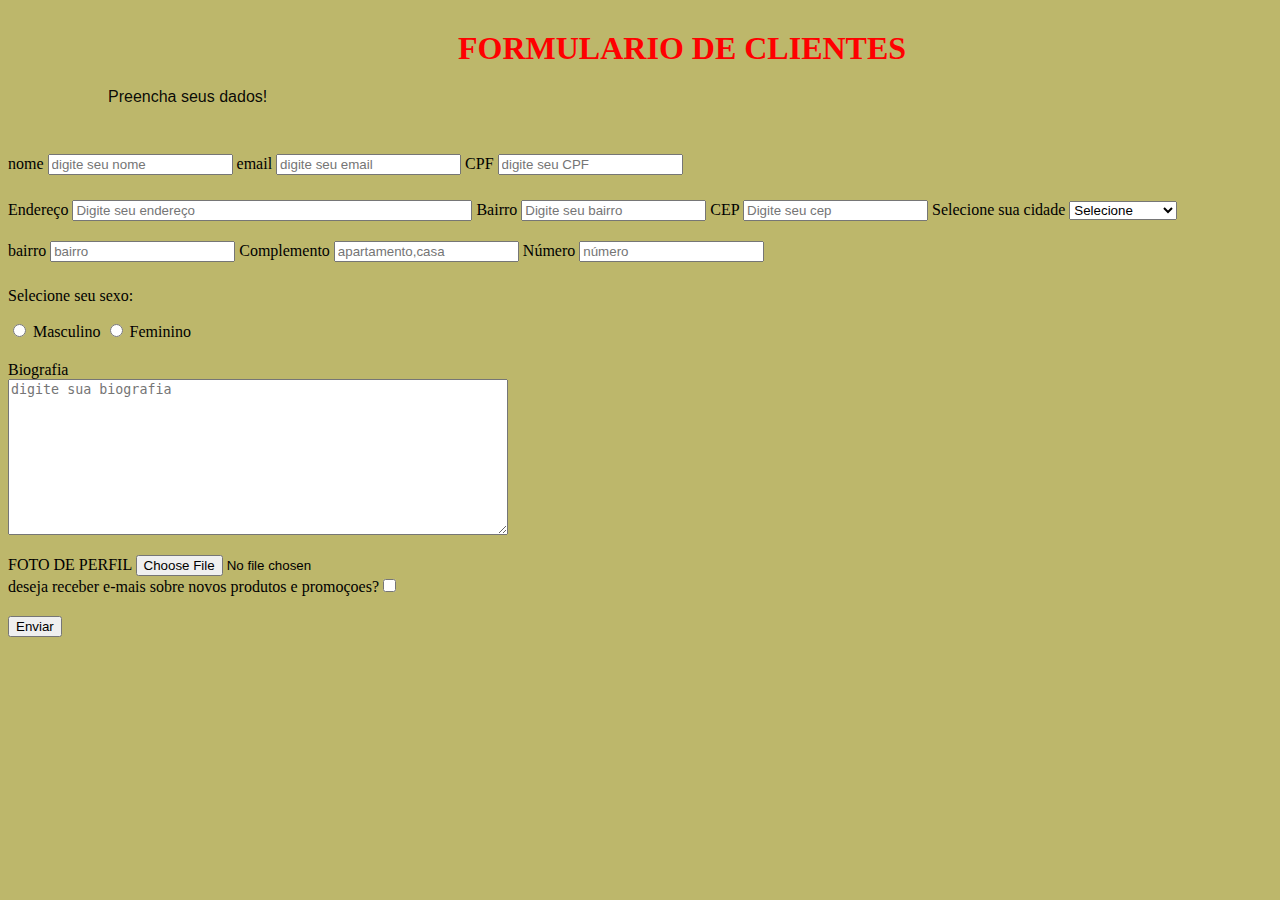
==== index.html @ 957ec9c2 "primeiro commit" ====
<html lang="en">
<head>
    <meta charset="UTF-8">
    <meta http-equiv="X-UA-Compatible" content="IE=edge">
    <meta name="viewport" content="width=device-width, initial-scale=1.0">
    <title>FORMULARIO</title>


</head>
<link rel="stylesheet" href="style.css">
<body>
<header>
    <h1 class="corvermelho"> FORMULARIO DE CLIENTES
    </h1>
    <p class="teste"> Preencha seus dados! </p>
</header>
<form action="" method="post" enctype="multipart/form-data" >

<div class="nome" >
    <label for="">nome </label>
    <input  aria-required="true"  name="nome"   placeholder="digite seu nome" type="text">
    <label for="">email </label>
    <input  aria-required="true"     name="email"placeholder="digite seu email" type="text">
     <label for="">CPF</label>
     <input aria-required="true" name="CPF"   placeholder="digite seu CPF"   type="number">
</div>


<div class="Endereço" >
    <label for="">  Endereço</label>
    <input  class="barraendereço" aria-required="true "  name="Endereço" placeholder="Digite seu endereço" type="text" >
    <label for="">Bairro</label>
    <input aria-required="true"  name="Bairro" placeholder="Digite seu bairro" aria-rowspan="20" type="text">
    <label for="">CEP</label>
    <input  aria-required="true" name="CEP" placeholder="Digite seu cep" type="number">

    <label class="cidade" for="">Selecione sua cidade </label>
     <select aria-selected="true"   name="cidade"> 
     <option aria-selected="true" value="">Selecione </option> 
     <option value="1"> Belo horizonte  </option>
    <option value="2"> São Paulo </option>
    <option value="3"> Fortaleza </option>
    <option value="4"> João Pessoa </option>
    <option value="5"> Natal </option>
    <option value="6"> Recife </option>
    <option value="7"> Porto Alegre </option> 
     </select>
</div>

<div class="bairro">
    <label for=""> bairro </label>
    <input  aria-required="true" name="bairro" placeholder="bairro"   type="text">
    <label for="">Complemento</label>
    <input aria-required="true" name="complemento" placeholder="apartamento,casa"  type="text">
    <label for=""> Número</label>
     <input aria-required="true"   name="número"  placeholder="número" type="number">
    
    </div>



<div  class="selecioneosexo">
<p >Selecione seu sexo:</p>
<label for="sexo1"    > <input   name="sexo"  value="M" id="sexo1" type="radio"> Masculino </label>
<label for="sexo2"    > <input  name="sexo"  value="F" id="sexo2" type="radio"> Feminino </label>

</div>



<div class="Biografia" >
    
<label for="" >Biografia </label>
<textarea name="Biografia" placeholder="digite sua biografia" aria-required="true" id="Biografia" cols="30" rows="10"></textarea>

</div>

<div  class="FOTODEPERFIL" >
<label for=""> FOTO DE PERFIL </label>
<input type="file" name="FOTO" >

</div>

<div class="checkbox" >
<label for="">deseja receber e-mais sobre novos produtos e promoçoes?<input aria-required="true" type="checkbox"> </label>

</div>


<div>

 <div class="submit">
<button type="submit" name="enviar">Enviar</button>
</div>

</form>

</body>
</html>
---- style.css ----
.corvermelho {
color:red ;
border-top: black;
margin-top: 30px;
margin-left: 450px;
}

.teste {
color:rgba(0, 0, 0, 0.959);
width: 400px;
margin-left: 100;
height: 50px;
font-weight: 200;
font-style: normal;
margin-top: 0px; 
font-family: Verdana, Geneva, Tahoma, sans-serif;
}

.nome {
border-radius: 20px;
margin-bottom: 10px;


}

.Endereço {
border-radius: 30px;
margin-top: 25px;
margin-bottom: 20px;


}

.barraendereço {
width: 400px;


}




.selecioneosexo {
border-radius: 50px;
margin-bottom: 20px;
margin-top: 25px;
}

.Biografia {
border-radius: 50px;
margin-bottom: 20px;
margin-top: 20px;
display: flex;
flex-direction: column;
width: 500px;
}

.checkbox {
border-radius: 30px;
border-bottom: 20px;


}


.submit {
border-radius: 20px;
margin-top: 20px;


}


body {
  
  background-color: darkkhaki;
}
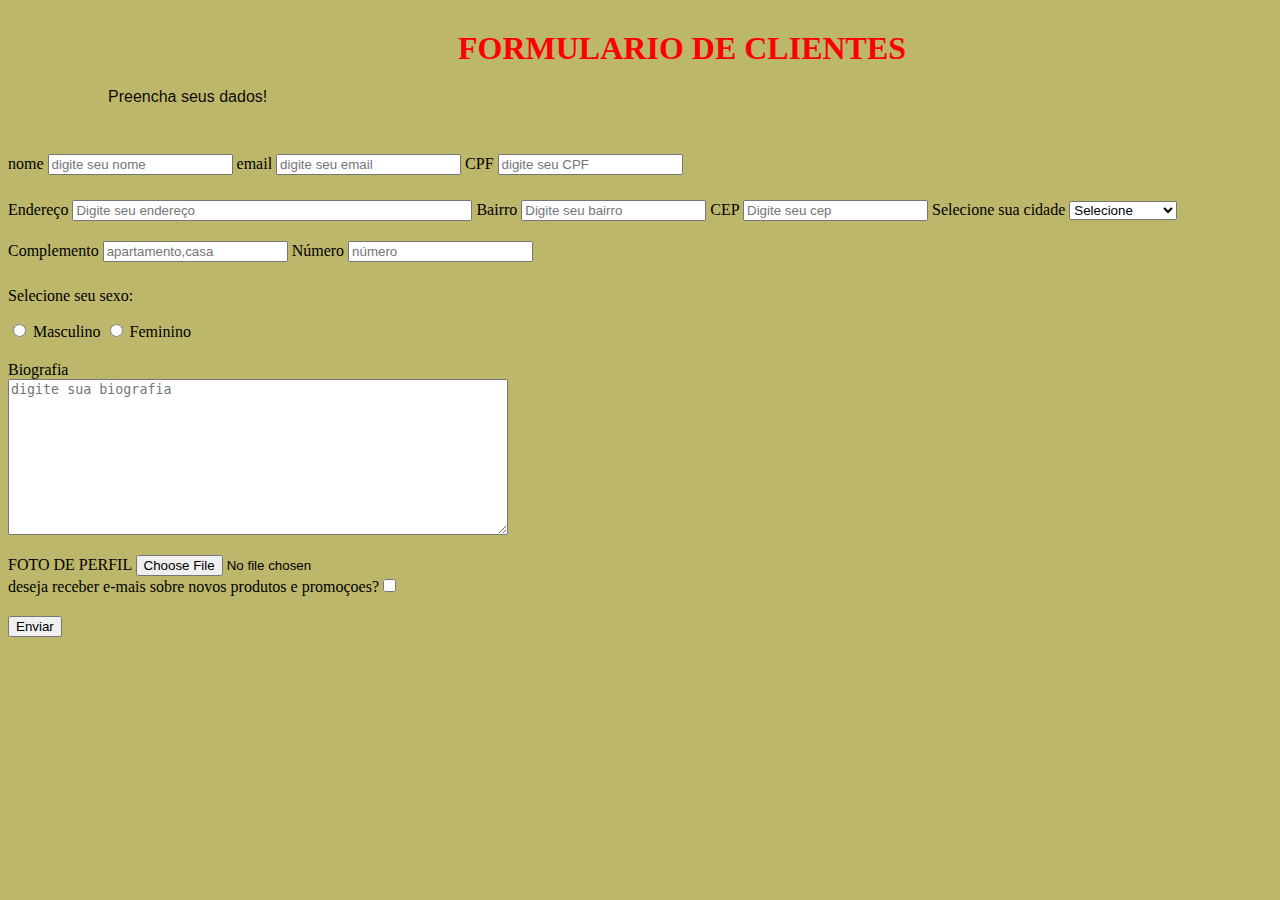
==== commit 60ca0a8f: "commit com js" ====
--- a/index.html
+++ b/index.html
@@ -14,25 +14,25 @@
     </h1>
     <p class="teste"> Preencha seus dados! </p>
 </header>
-<form action="" method="post" enctype="multipart/form-data" >
+<form  name="formuser" action="" method="post" enctype="multipart/form-data" >
 
 <div class="nome" >
     <label for="">nome </label>
-    <input  aria-required="true"  name="nome"   placeholder="digite seu nome" type="text">
+    <input  aria-required="true"  name="nome" id="nome"  placeholder="digite seu nome" type="text">
     <label for="">email </label>
-    <input  aria-required="true"     name="email"placeholder="digite seu email" type="text">
+    <input  aria-required="true"   id="email"  name="email"placeholder="digite seu email" type="text">
      <label for="">CPF</label>
-     <input aria-required="true" name="CPF"   placeholder="digite seu CPF"   type="number">
+     <input aria-required="true" name="CPF" id="CPF"  placeholder="digite seu CPF"   type="number">
 </div>
 
 
 <div class="Endereço" >
     <label for="">  Endereço</label>
-    <input  class="barraendereço" aria-required="true "  name="Endereço" placeholder="Digite seu endereço" type="text" >
+    <input  class="barraendereço" aria-required="true " id="endereço" name="Endereço" placeholder="Digite seu endereço" type="text" >
     <label for="">Bairro</label>
-    <input aria-required="true"  name="Bairro" placeholder="Digite seu bairro" aria-rowspan="20" type="text">
+    <input aria-required="true"  id="bairro"  name="Bairro" placeholder="Digite seu bairro" aria-rowspan="20" type="text">
     <label for="">CEP</label>
-    <input  aria-required="true" name="CEP" placeholder="Digite seu cep" type="number">
+    <input  aria-required="true" name="CEP" id="cep" placeholder="Digite seu cep"  pattern="[0-9]{5}-[0-9]{3}"  type="number">
 
     <label class="cidade" for="">Selecione sua cidade </label>
      <select aria-selected="true"   name="cidade"> 
@@ -48,8 +48,7 @@
 </div>
 
 <div class="bairro">
-    <label for=""> bairro </label>
-    <input  aria-required="true" name="bairro" placeholder="bairro"   type="text">
+ 
     <label for="">Complemento</label>
     <input aria-required="true" name="complemento" placeholder="apartamento,casa"  type="text">
     <label for=""> Número</label>
@@ -61,8 +60,8 @@
 
 <div  class="selecioneosexo">
 <p >Selecione seu sexo:</p>
-<label for="sexo1"    > <input   name="sexo"  value="M" id="sexo1" type="radio"> Masculino </label>
-<label for="sexo2"    > <input  name="sexo"  value="F" id="sexo2" type="radio"> Feminino </label>
+<label for="sexo1"   > <input   name="sexo"  value="M" id="sexo1" type="radio"> Masculino </label>
+<label for="sexo2"   > <input  name="sexo"  value="F" id="sexo2" type="radio"> Feminino </label>
 
 </div>
 
@@ -89,11 +88,13 @@
 
 <div>
 
- <div class="submit">
-<button type="submit" name="enviar">Enviar</button>
+ <div   class="submit">
+<button  type="submit" id="button" name="enviar">Enviar</button>
 </div>
 
 </form>
 
+<script src="script.js" ></script>
+
 </body>
 </html>